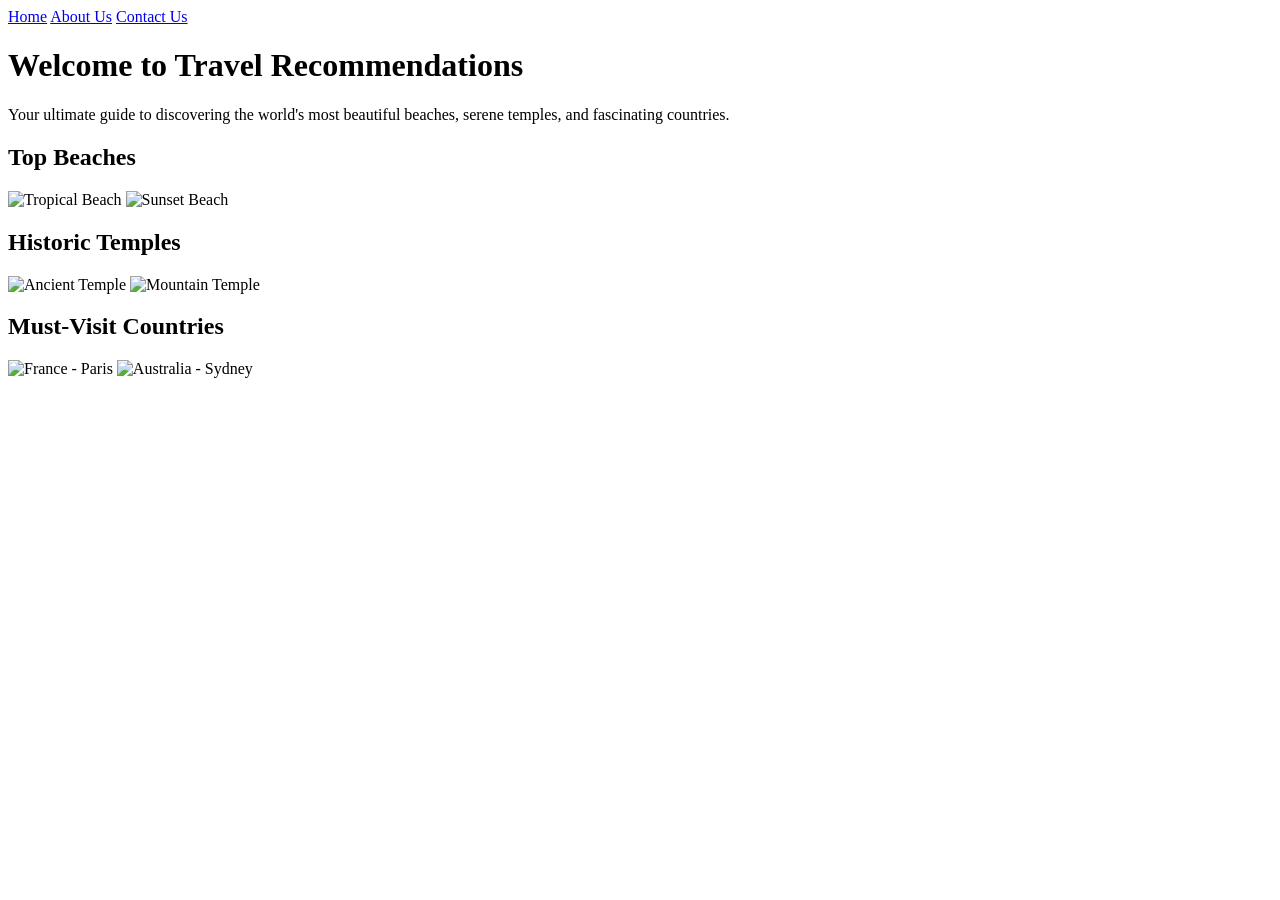
==== index.html @ 0c90e7e8 "Create travel recommendations homepage This HTML file serves as a travel recommendations webpage, fe" ====
<!DOCTYPE html>
<html lang="en">
<head>
    <meta charset="UTF-8">
    <meta name="viewport" content="width=device-width, initial-scale=1.0">
    <title>Travel Recommendations</title>
    <link rel="stylesheet" href="style.css">
</head>
<body>
    <nav>
        <a href="index.html">Home</a>
        <a href="about.html">About Us</a>
        <a href="contact.html">Contact Us</a>
    </nav>

    <header>
        <h1>Welcome to Travel Recommendations</h1>
        <p>Your ultimate guide to discovering the world's most beautiful beaches, serene temples, and fascinating countries.</p>
    </header>

    <main>
        <!-- Beach Recommendation Feature -->
        <section class="recommendation">
            <h2>Top Beaches</h2>
            <div class="image-gallery">
                <img src="https://images.unsplash.com/photo-1507525428034-b723cf961d3e?w=400" alt="Tropical Beach">
                <img src="https://images.unsplash.com/photo-1499793983690-e29da59ef1c2?w=400" alt="Sunset Beach">
            </div>
        </section>

        <!-- Temple Recommendation Feature -->
        <section class="recommendation">
            <h2>Historic Temples</h2>
            <div class="image-gallery">
                <img src="https://images.unsplash.com/photo-1515542622106-78b28af7815e?w=400" alt="Ancient Temple">
                <img src="https://images.unsplash.com/photo-1548013146-72479768bada?w=400" alt="Mountain Temple">
            </div>
        </section>

        <!-- Country Recommendation Feature -->
        <section class="recommendation">
            <h2>Must-Visit Countries</h2>
            <div class="image-gallery">
                <img src="https://images.unsplash.com/photo-1499856871958-5b9627545d1a?w=400" alt="France - Paris">
                <img src="https://images.unsplash.com/photo-1523482580672-f109ba8cb9be?w=400" alt="Australia - Sydney">
            </div>
        </section>
    </main>
</body>
</html>
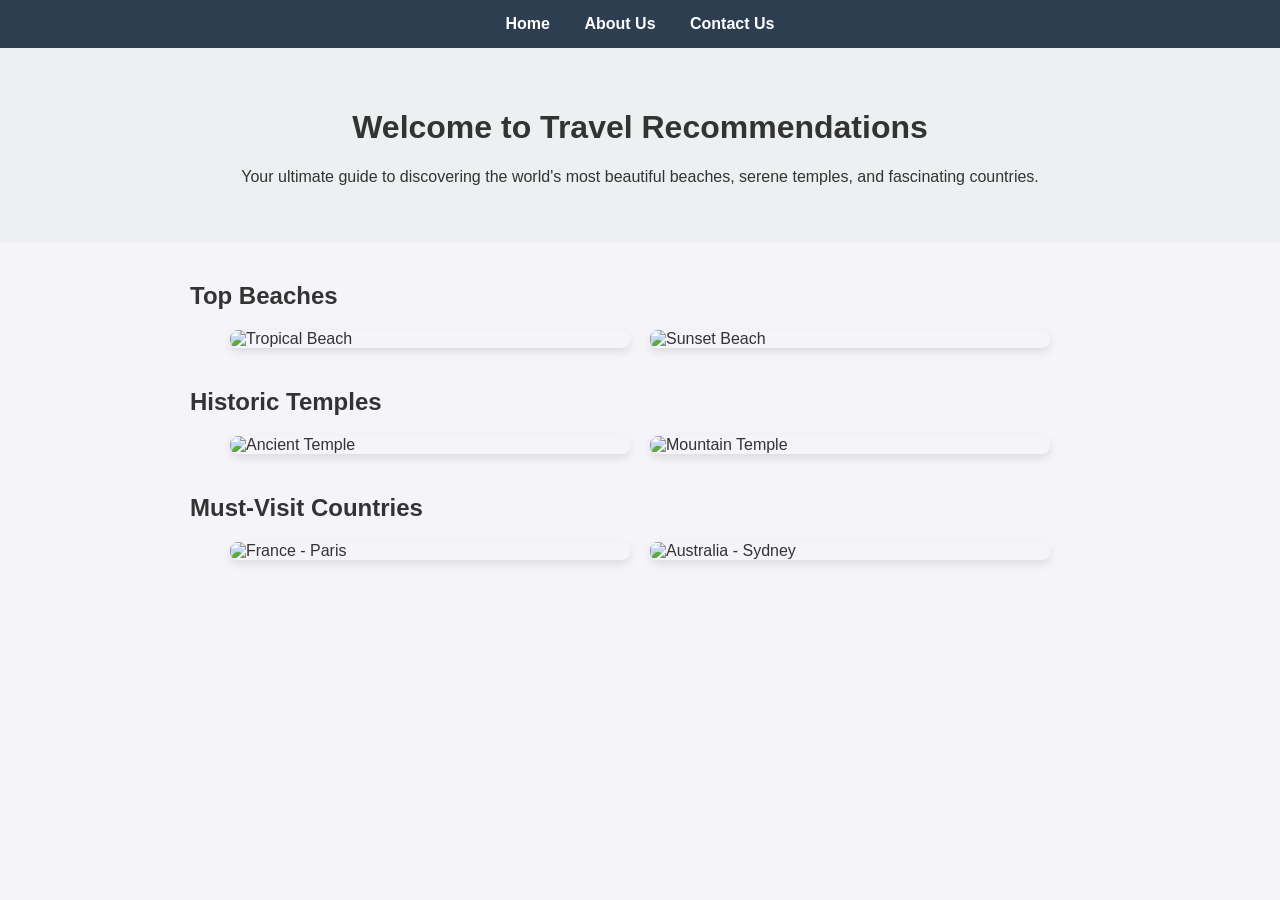
==== commit d1af6251: "Implement search and clear buttons in index.html Added search functionality to filter recommendation" ====
--- a/index.html
+++ b/index.html
@@ -46,5 +46,28 @@
             </div>
         </section>
     </main>
+    <script>
+    document.getElementById('searchBtn').addEventListener('click', function() {
+        const input = document.getElementById('searchInput').value.toLowerCase();
+        const sections = document.querySelectorAll('.recommendation');
+        
+        sections.forEach(section => {
+            const title = section.querySelector('h2').innerText.toLowerCase();
+            // Show section if the search term matches the title
+            if (title.includes(input)) {
+                section.style.display = 'block';
+            } else {
+                section.style.display = 'none';
+            }
+        });
+    });
+
+    document.getElementById('clearBtn').addEventListener('click', function() {
+        document.getElementById('searchInput').value = '';
+        document.querySelectorAll('.recommendation').forEach(section => {
+            section.style.display = 'block';
+        });
+    });
+</script>
 </body>
 </html>
--- a/style.css
+++ b/style.css
@@ -0,0 +1,87 @@
+body {
+    font-family: Arial, sans-serif;
+    margin: 0;
+    padding: 0;
+    background-color: #f4f4f9;
+    color: #333;
+}
+
+nav {
+    background-color: #2c3e50;
+    padding: 15px;
+    text-align: center;
+}
+
+nav a {
+    color: white;
+    text-decoration: none;
+    margin: 0 15px;
+    font-weight: bold;
+}
+
+nav a:hover {
+    text-decoration: underline;
+}
+
+header {
+    text-align: center;
+    padding: 40px 20px;
+    background-color: #ecf0f1;
+}
+
+main {
+    padding: 20px;
+    max-width: 900px;
+    margin: 0 auto;
+}
+
+.recommendation {
+    margin-bottom: 40px;
+}
+
+.image-gallery {
+    display: flex;
+    gap: 20px;
+    justify-content: center;
+}
+
+.image-gallery img {
+    width: 100%;
+    max-width: 400px;
+    border-radius: 8px;
+    box-shadow: 0 4px 8px rgba(0,0,0,0.1);
+}
+
+.content-page {
+    background: white;
+    padding: 30px;
+    border-radius: 8px;
+    box-shadow: 0 4px 8px rgba(0,0,0,0.1);
+    margin-top: 20px;
+}
+
+.contact-form {
+    display: flex;
+    flex-direction: column;
+    gap: 15px;
+    max-width: 400px;
+}
+
+.contact-form input, .contact-form textarea {
+    padding: 10px;
+    border: 1px solid #ccc;
+    border-radius: 4px;
+}
+
+.contact-form button {
+    padding: 10px;
+    background-color: #2c3e50;
+    color: white;
+    border: none;
+    border-radius: 4px;
+    cursor: pointer;
+}
+
+.contact-form button:hover {
+    background-color: #1a252f;
+}
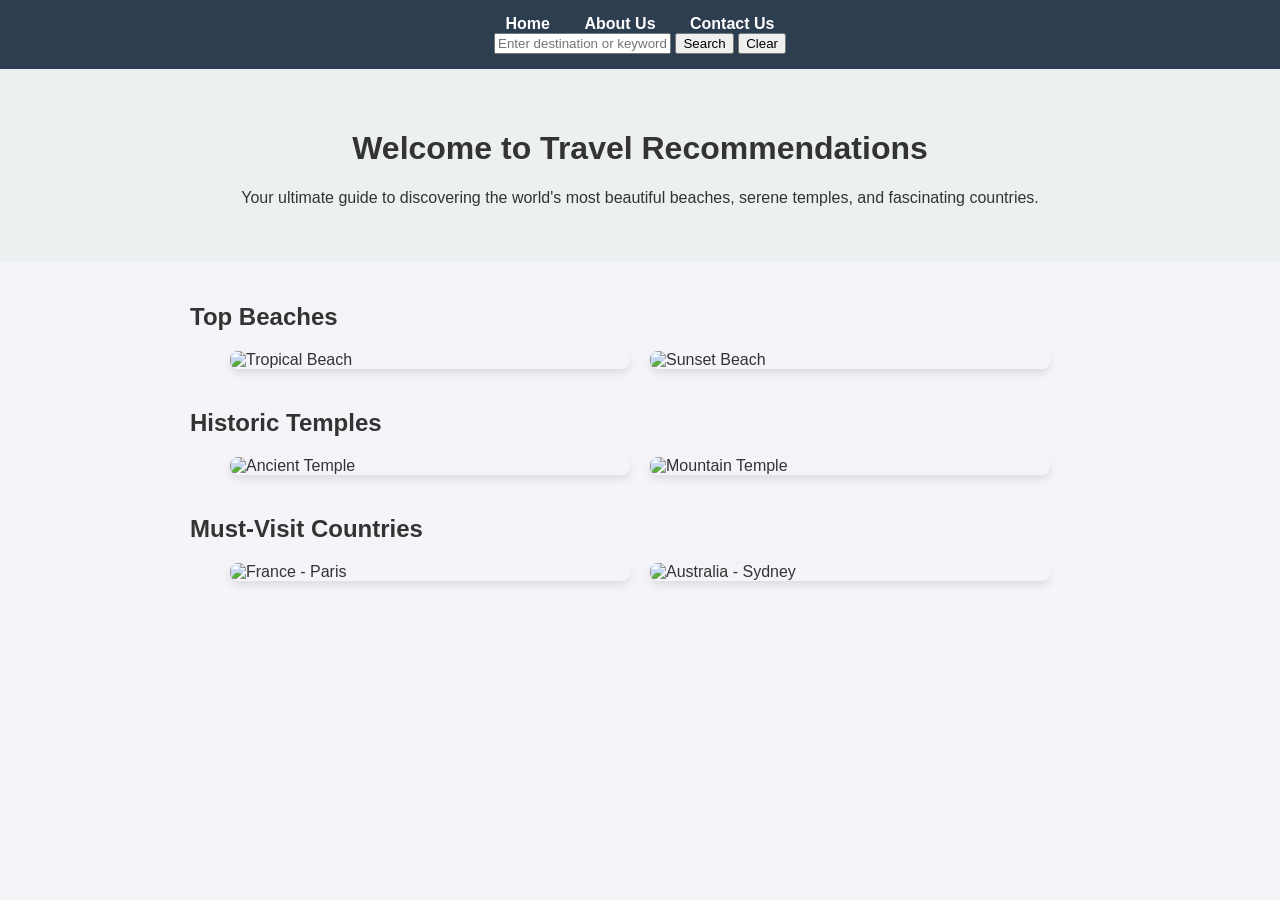
==== commit 9444eff5: "Add search and clear buttons to navigation" ====
--- a/index.html
+++ b/index.html
@@ -11,6 +11,11 @@
         <a href="index.html">Home</a>
         <a href="about.html">About Us</a>
         <a href="contact.html">Contact Us</a>
+        <div class="search-container">
+            <input type="text" id="searchInput" placeholder="Enter destination or keyword">
+            <button id="searchBtn">Search</button>
+            <button id="clearBtn">Clear</button>
+        </div>
     </nav>
 
     <header>
@@ -46,28 +51,29 @@
             </div>
         </section>
     </main>
+
     <script>
-    document.getElementById('searchBtn').addEventListener('click', function() {
-        const input = document.getElementById('searchInput').value.toLowerCase();
-        const sections = document.querySelectorAll('.recommendation');
-        
-        sections.forEach(section => {
-            const title = section.querySelector('h2').innerText.toLowerCase();
-            // Show section if the search term matches the title
-            if (title.includes(input)) {
+        document.getElementById('searchBtn').addEventListener('click', function() {
+            const input = document.getElementById('searchInput').value.toLowerCase();
+            const sections = document.querySelectorAll('.recommendation');
+            
+            sections.forEach(section => {
+                const title = section.querySelector('h2').innerText.toLowerCase();
+                // Show section if the search term matches the title
+                if (title.includes(input)) {
+                    section.style.display = 'block';
+                } else {
+                    section.style.display = 'none';
+                }
+            });
+        });
+
+        document.getElementById('clearBtn').addEventListener('click', function() {
+            document.getElementById('searchInput').value = '';
+            document.querySelectorAll('.recommendation').forEach(section => {
                 section.style.display = 'block';
-            } else {
-                section.style.display = 'none';
-            }
+            });
         });
-    });
-
-    document.getElementById('clearBtn').addEventListener('click', function() {
-        document.getElementById('searchInput').value = '';
-        document.querySelectorAll('.recommendation').forEach(section => {
-            section.style.display = 'block';
-        });
-    });
-</script>
+    </script>
 </body>
 </html>
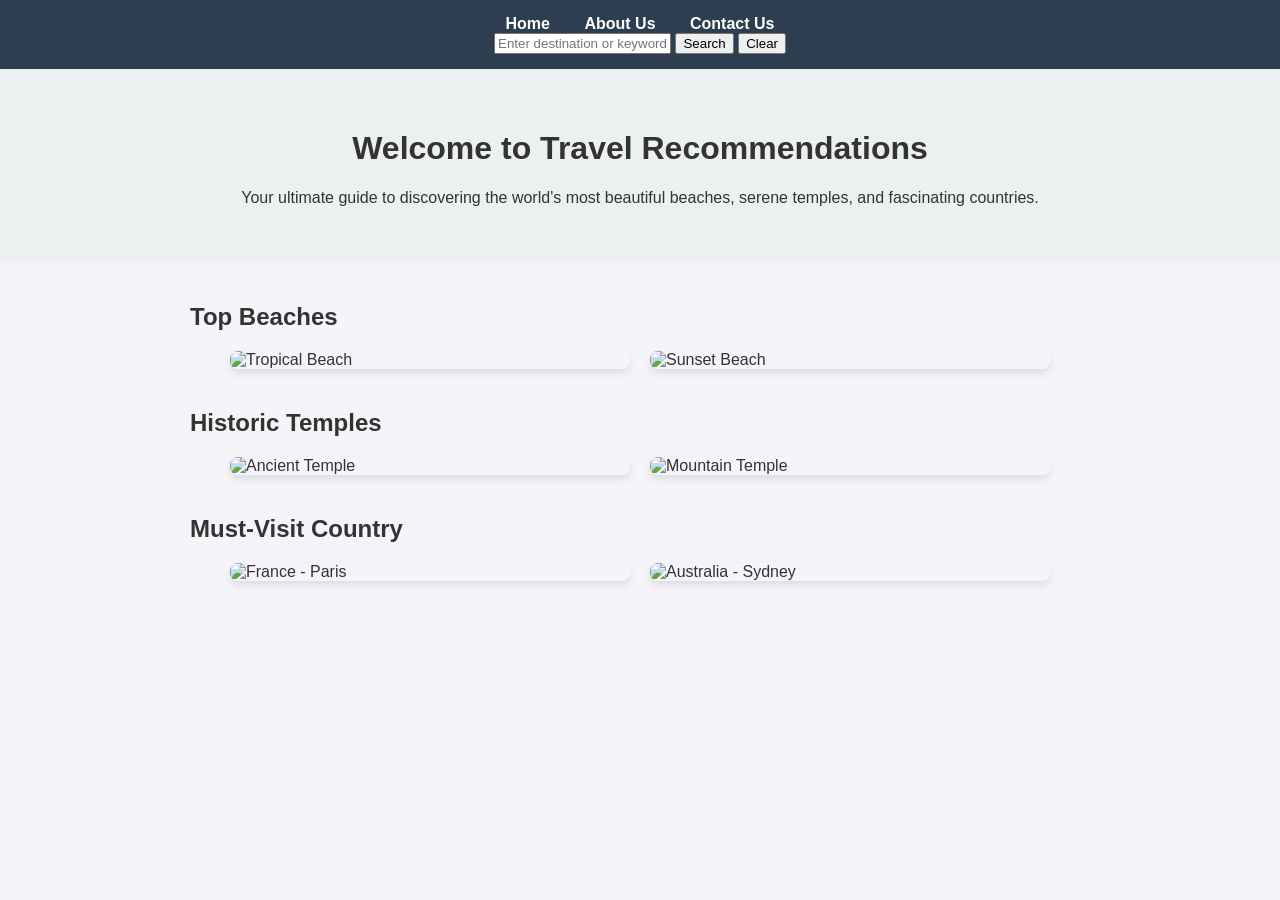
==== commit 5bf9d571: "Change heading from 'Must-Visit Countries' to 'Must-Visit Country'" ====
--- a/index.html
+++ b/index.html
@@ -37,14 +37,14 @@
         <section class="recommendation">
             <h2>Historic Temples</h2>
             <div class="image-gallery">
-                <img src="https://images.unsplash.com/photo-1515542622106-78b28af7815e?w=400" alt="Ancient Temple">
+                <img src="https://upload.wikimedia.org/wikipedia/commons/thumb/4/47/Konarka_Temple.jpg/400px-Konarka_Temple.jpg" alt="Ancient Temple">
                 <img src="https://images.unsplash.com/photo-1548013146-72479768bada?w=400" alt="Mountain Temple">
             </div>
         </section>
 
         <!-- Country Recommendation Feature -->
         <section class="recommendation">
-            <h2>Must-Visit Countries</h2>
+            <h2>Must-Visit Country</h2>
             <div class="image-gallery">
                 <img src="https://images.unsplash.com/photo-1499856871958-5b9627545d1a?w=400" alt="France - Paris">
                 <img src="https://images.unsplash.com/photo-1523482580672-f109ba8cb9be?w=400" alt="Australia - Sydney">
